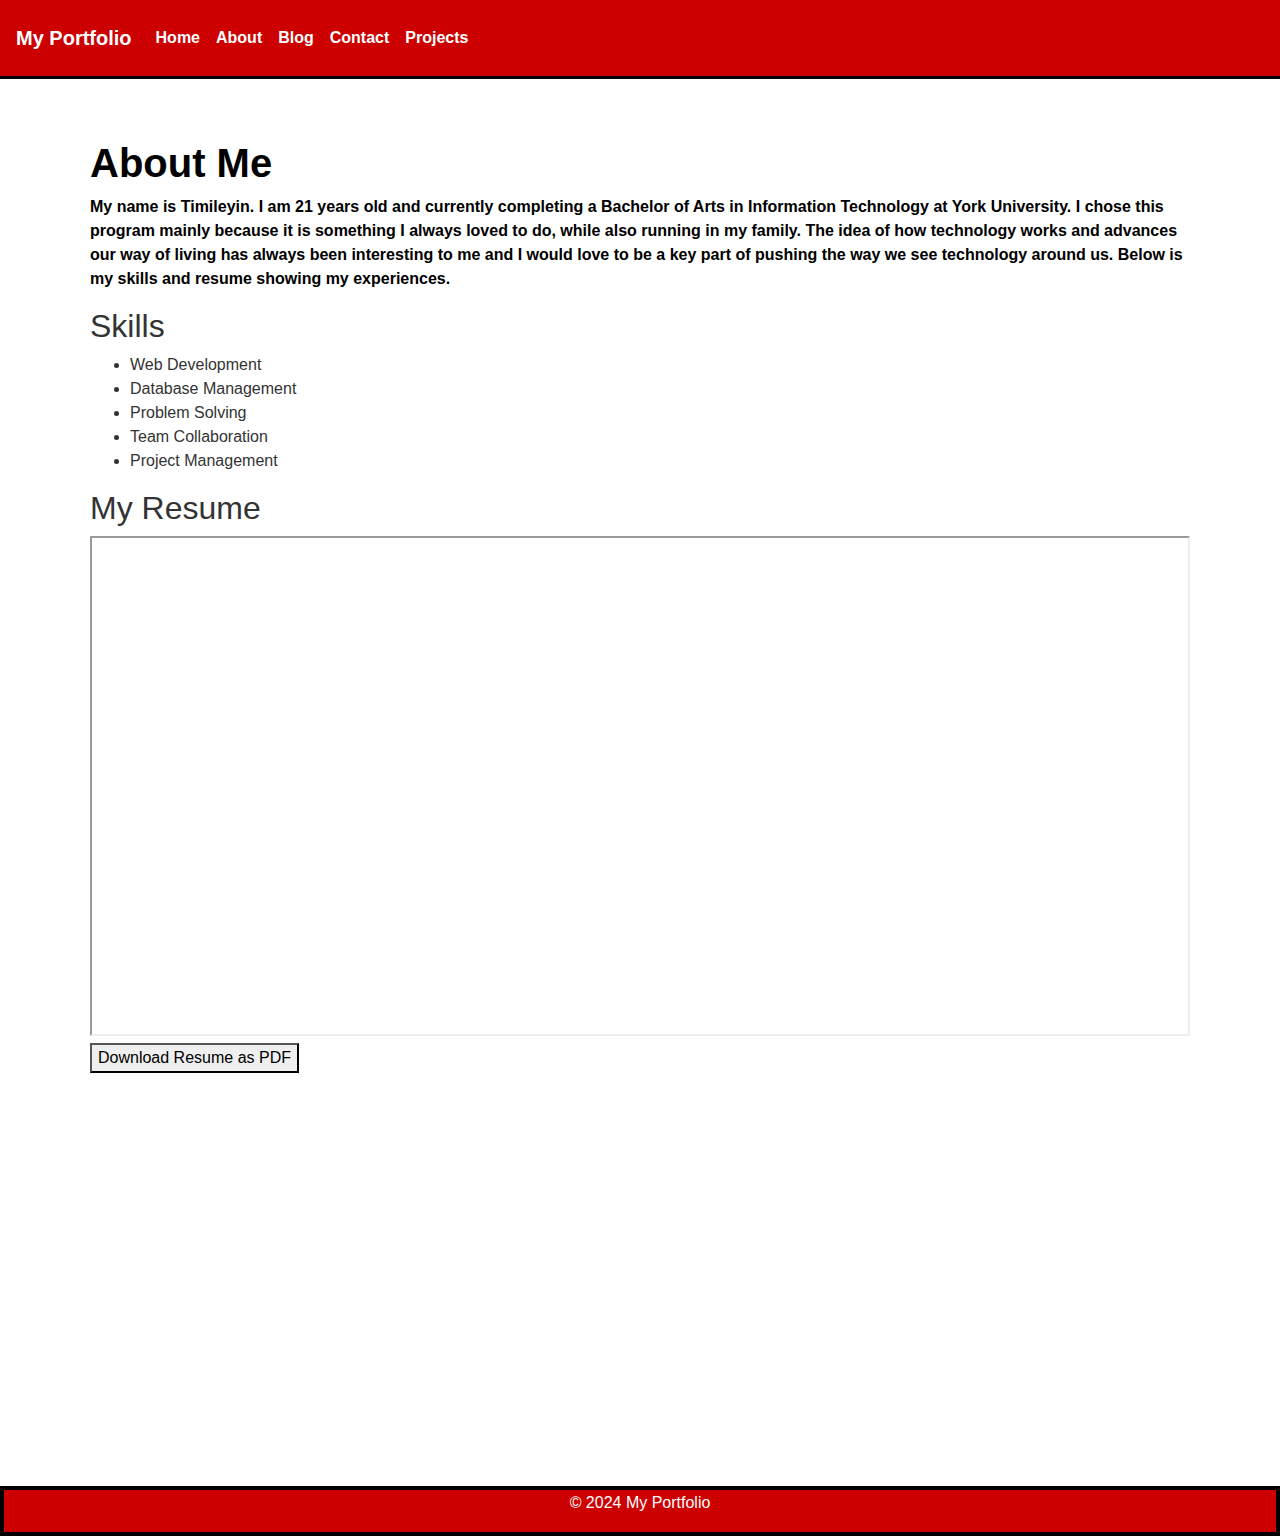
==== about.html @ 0aab2ba0 "Add files via upload" ====
<!DOCTYPE html>
<html lang="en">

<head>
  <meta charset="UTF-8">
  <meta name="viewport" content="width=device-width, initial-scale=1.0">
  <title>My Portfolio</title>
  <!-- Bootstrap CSS -->
  <link href="https://stackpath.bootstrapcdn.com/bootstrap/4.5.2/css/bootstrap.min.css" rel="stylesheet">
  <link rel="stylesheet" href="2style.css"> <!-- Your custom styles -->
</head>

<body>
  <header>
    <nav class="navbar navbar-expand-lg">
      <a class="navbar-brand" href="#">My Portfolio</a>
      <button class="navbar-toggler" type="button" data-toggle="collapse" data-target="#navbarNav"
        aria-controls="navbarNav" aria-expanded="false" aria-label="Toggle navigation">
        <span class="navbar-toggler-icon"></span>
      </button>
      <div class="collapse navbar-collapse" id="navbarNav">
        <ul class="navbar-nav">
          <li class="nav-item active">
            <a class="nav-link" href="index.html">Home</a>
          </li>
          <li class="nav-item">
            <a class="nav-link" href="about.html">About</a>
          </li>
          <li class="nav-item">
            <a class="nav-link" href="blog.html">Blog</a>
          </li>
          <li class="nav-item">
            <a class="nav-link" href="contact.html">Contact</a>
          </li>
          <li class="nav-item">
            <a class="nav-link" href="projects.html">Projects</a>
          </li>
        </ul>
      </div>
    </nav>
  </header>
  <div class="container">
    <h1>About Me</h1>
    <p>My name is Timileyin. I am 21 years old and currently completing a Bachelor of Arts in Information Technology at
      York University. I chose this program mainly because it is something I always loved to do, while also running in
      my family. The idea of how technology works and advances our way of living has always been interesting to me and I
      would love to be a key part of pushing the way we see technology around us. Below is my skills and resume showing
      my
      experiences.</p>

    <h2>Skills</h2>
    <ul>
      <li>Web Development</li>
      <li>Database Management</li>
      <li>Problem Solving</li>
      <li>Team Collaboration</li>
      <li>Project Management</li>
    </ul>

    <h2>My Resume</h2>
    <iframe src="https://drive.google.com/file/d/1140RB5CNlZDR7te5GDClsJTLWWGbQTxS/preview" width="100%"
      height="500px"></iframe>
    <a href="https://drive.google.com/file/d/1140RB5CNlZDR7te5GDClsJTLWWGbQTxS/view?usp=sharing" download>
      <button class="btn-download">Download Resume as PDF</button>
    </a>
  </div>
  <footer class="text-center">
    <p>&copy; 2024 My Portfolio</p>
  </footer>

  <!-- Bootstrap JS, Popper.js, and jQuery -->
  <script src="https://code.jquery.com/jquery-3.5.1.slim.min.js"></script>
  <script src="https://cdn.jsdelivr.net/npm/@popperjs/core@2.9.2/dist/umd/popper.min.js"></script>
  <script src="https://stackpath.bootstrapcdn.com/bootstrap/4.5.2/js/bootstrap.min.js"></script>
</body>

</html>
---- 2style.css ----
/* Global styles */
body {
  font-family: Arial, sans-serif;
  margin: 0;
  padding: 0;
  color: #333;
  /* Dark text color */
  background-image: url('https://euc.yorku.ca/wp-content/uploads/2021/06/vari-drone.jpg');
  background-size: cover;
  background-repeat: no-repeat;
}

.container {
  background-color: rgba(255, 255, 255, 0.9);
  /* White background with 90% opacity */
  padding: 20px;
  border-radius: 10px;
  margin-top: 20px;
}

h1 {
  color: #000;
  /* Black title color */
  font-size: 2.5rem;
  font-weight: bold;
  /* Bold font weight */
  margin-top: 20px;
}

.container p {
  color: #000;
  /* Black text color */
  font-weight: bold;
  /* Bold font weight */
}

header {
  background-color: #cc0000;
  /* Red header background */
  padding: 10px 0;
  border-bottom: 3px solid #000;
  /* Black border */
}

.navbar {
  background-color: #cc0000;
  /* Red background for navbar */
  border: px solid #000;
  /* Black border around the navbar */
}

.navbar .navbar-brand,
.navbar .nav-link {
  color: #fff;
  /* White text color */
  font-weight: bold;
  /* Bold font weight */
  text-decoration: none;
  /* Remove underline */
  display: inline-block;
  /* Make the text horizontal */
}

.navbar .navbar-brand {
  font-weight: bold;
  color: #fff !important;
  /* Black text color */
}

img {
  width: 70%;
  height: auto;
  margin-bottom: 0px;
  border: 4px solid #000;
}

/* New image container styles for centering */
.image-container {
  display: flex;
  justify-content: center;
  align-items: center;
  margin-bottom: 20px;
}

footer {
  padding: 1px;
  background-color: #cc0000;
  /* Red footer background */
  color: #fff;
  /* White text color */
  position: Center;
  bottom: 0;
  width: 100%;
  border: 4px solid #000;
  /* Black border around the footer */
  margin-top: 393px;
}

footer p {
  color: #fff;
}

main {
  padding-bottom: 245px;
}

.row {
  display: flex;
  align-items: center;
}

.col-md-6 {
  flex: 1;
  padding: 20px;
}

.col-md-6 p {
  font-weight: bold;
  border: 5px solid #000;
  padding: 17px;
  background-color: #cc0000;
  color: #fff;
}

.cursor-pointer {
  cursor: pointer;
}

form button:hover {
  background-color: #b30000;
}
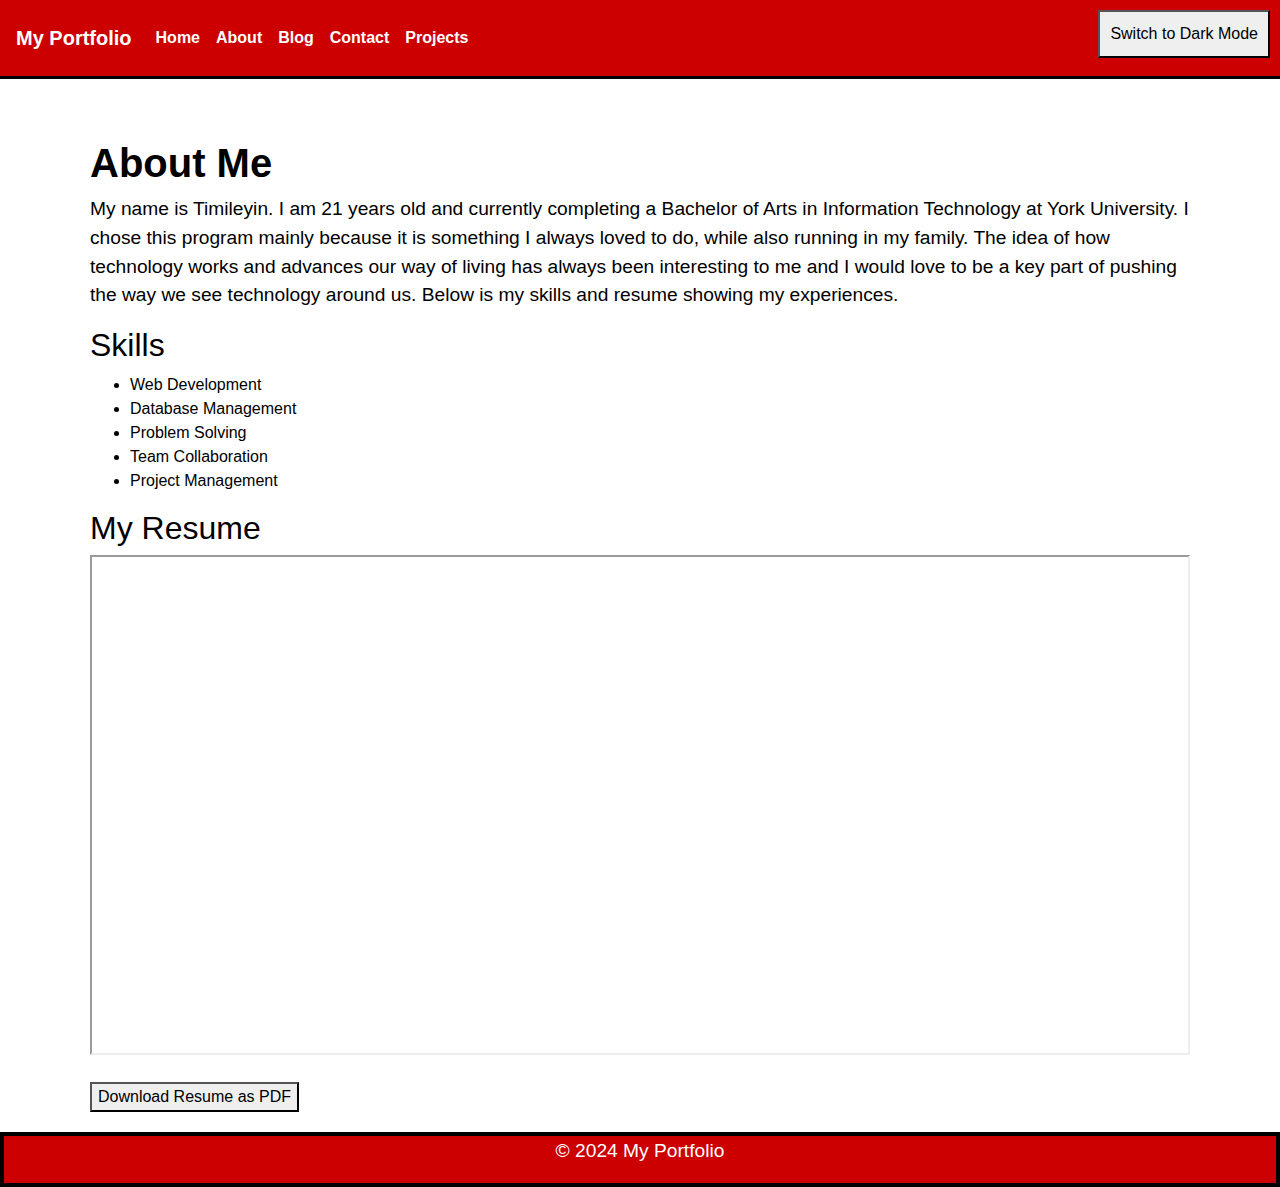
==== commit 71430f5b: "Add files via upload" ====
--- a/about.html
+++ b/about.html
@@ -5,9 +5,8 @@
   <meta charset="UTF-8">
   <meta name="viewport" content="width=device-width, initial-scale=1.0">
   <title>My Portfolio</title>
-  <!-- Bootstrap CSS -->
   <link href="https://stackpath.bootstrapcdn.com/bootstrap/4.5.2/css/bootstrap.min.css" rel="stylesheet">
-  <link rel="stylesheet" href="2style.css"> <!-- Your custom styles -->
+  <link rel="stylesheet" href="2style.css">
 </head>
 
 <body>
@@ -45,8 +44,7 @@
       York University. I chose this program mainly because it is something I always loved to do, while also running in
       my family. The idea of how technology works and advances our way of living has always been interesting to me and I
       would love to be a key part of pushing the way we see technology around us. Below is my skills and resume showing
-      my
-      experiences.</p>
+      my experiences.</p>
 
     <h2>Skills</h2>
     <ul>
@@ -67,11 +65,11 @@
   <footer class="text-center">
     <p>&copy; 2024 My Portfolio</p>
   </footer>
-
-  <!-- Bootstrap JS, Popper.js, and jQuery -->
+  <button id="theme-toggle">Switch to Dark Mode</button>
   <script src="https://code.jquery.com/jquery-3.5.1.slim.min.js"></script>
   <script src="https://cdn.jsdelivr.net/npm/@popperjs/core@2.9.2/dist/umd/popper.min.js"></script>
   <script src="https://stackpath.bootstrapcdn.com/bootstrap/4.5.2/js/bootstrap.min.js"></script>
+  <script src="script.js"></script>
 </body>
 
 </html>--- a/2style.css
+++ b/2style.css
@@ -3,8 +3,8 @@
   font-family: Arial, sans-serif;
   margin: 0;
   padding: 0;
-  color: #333;
-  /* Dark text color */
+  color: #000;
+  /* Default text color is black */
   background-image: url('https://euc.yorku.ca/wp-content/uploads/2021/06/vari-drone.jpg');
   background-size: cover;
   background-repeat: no-repeat;
@@ -27,11 +27,10 @@
   margin-top: 20px;
 }
 
-.container p {
+p {
   color: #000;
   /* Black text color */
-  font-weight: bold;
-  /* Bold font weight */
+  font-size: 1.2rem;
 }
 
 header {
@@ -55,26 +54,22 @@
   /* White text color */
   font-weight: bold;
   /* Bold font weight */
-  text-decoration: none;
-  /* Remove underline */
-  display: inline-block;
-  /* Make the text horizontal */
 }
 
 .navbar .navbar-brand {
   font-weight: bold;
   color: #fff !important;
-  /* Black text color */
+  /* White text color */
 }
 
 img {
-  width: 70%;
+  width: 90%;
   height: auto;
   margin-bottom: 0px;
   border: 4px solid #000;
-}
-
-/* New image container styles for centering */
+  /* Black border around the image */
+}
+
 .image-container {
   display: flex;
   justify-content: center;
@@ -93,39 +88,166 @@
   width: 100%;
   border: 4px solid #000;
   /* Black border around the footer */
-  margin-top: 393px;
 }
 
 footer p {
   color: #fff;
+  /* White text color */
 }
 
 main {
   padding-bottom: 245px;
+  /* Adjust to match footer height */
 }
 
 .row {
   display: flex;
+  justify-content: center;
+  /* Center horizontally */
   align-items: center;
+  /* Center vertically */
 }
 
 .col-md-6 {
   flex: 1;
   padding: 20px;
+  /* Add padding inside the border */
+  display: flex;
+  justify-content: center;
+  /* Center horizontally */
+  align-items: center;
+  /* Center vertically */
 }
 
 .col-md-6 p {
   font-weight: bold;
+  /* Make the text bold */
   border: 5px solid #000;
-  padding: 17px;
-  background-color: #cc0000;
-  color: #fff;
-}
-
-.cursor-pointer {
-  cursor: pointer;
-}
-
-form button:hover {
-  background-color: #b30000;
+  /* Black border around the text */
+  padding: 35px;
+  /* Add padding inside the border */
+  background-color: #cc0000;
+  /* Red background */
+  color: #fff;
+  /* White text color */
+}
+
+#theme-toggle {
+  position: fixed;
+  top: 10px;
+  right: 10px;
+  padding: 10px;
+  z-index: 1000;
+}
+
+.btn-download {
+  display: block;
+  margin-top: 20px;
+}
+
+/* Dark mode styles */
+body.dark-mode {
+  background-color: #000;
+  /* Dark background */
+  color: #fff;
+  /* Light text */
+}
+
+body.dark-mode .container {
+  background-color: rgba(50, 50, 50, 0.9);
+  /* Dark background for containers */
+}
+
+body.dark-mode h1,
+body.dark-mode p {
+  color: #fff;
+  /* White text */
+}
+
+body.dark-mode header,
+body.dark-mode .navbar,
+body.dark-mode footer {
+  background-color: #333;
+  /* Dark background for header, navbar, footer */
+}
+
+body.dark-mode .navbar .navbar-brand,
+body.dark-mode .navbar .nav-link {
+  color: #ccc;
+  /* Light text for navbar */
+}
+
+body.dark-mode .col-md-6 p {
+  background-color: #444;
+  /* Dark background for columns */
+  color: #fff;
+  /* White text color */
+}
+
+body.dark-mode #theme-toggle {
+  color: #000;
+  /* Dark text for toggle button */
+  background-color: #fff;
+  /* Light background for toggle button */
+}
+
+/* Blog-specific styles */
+.blog-post {
+  border: 1px solid #cc0000;
+  /* Red border */
+  border-radius: 8px;
+  /* Rounded corners */
+  padding: 20px;
+  /* Padding inside the post */
+  margin-bottom: 20px;
+  /* Space between posts */
+  background-color: rgba(255, 255, 255, 0.9);
+  /* White background with slight transparency */
+}
+
+.blog-post h2 {
+  color: #cc0000;
+  /* Red title color */
+}
+
+.blog-post p {
+  color: #000;
+  /* Black text color */
+}
+
+body.dark-mode .blog-post {
+  background-color: rgba(50, 50, 50, 0.9);
+  /* Dark background for posts */
+  border: 1px solid #fff;
+  /* White border */
+}
+
+body.dark-mode .blog-post h2 {
+  color: #fff;
+  /* White title color */
+}
+
+body.dark-mode .blog-post p {
+  color: #ccc;
+  /* Light text color */
+}
+
+/* Adding red border around blog posts */
+.blog-post {
+  border: 2px solid #cc0000;
+  padding: 20px;
+  margin-bottom: 20px;
+  border-radius: 8px;
+}
+
+.blog-post h2 {
+  color: #cc0000;
+}
+
+body.dark-mode .blog-post {
+  border: 2px solid #fff;
+}
+
+body.dark-mode .blog-post h2 {
+  color: #fff;
 }